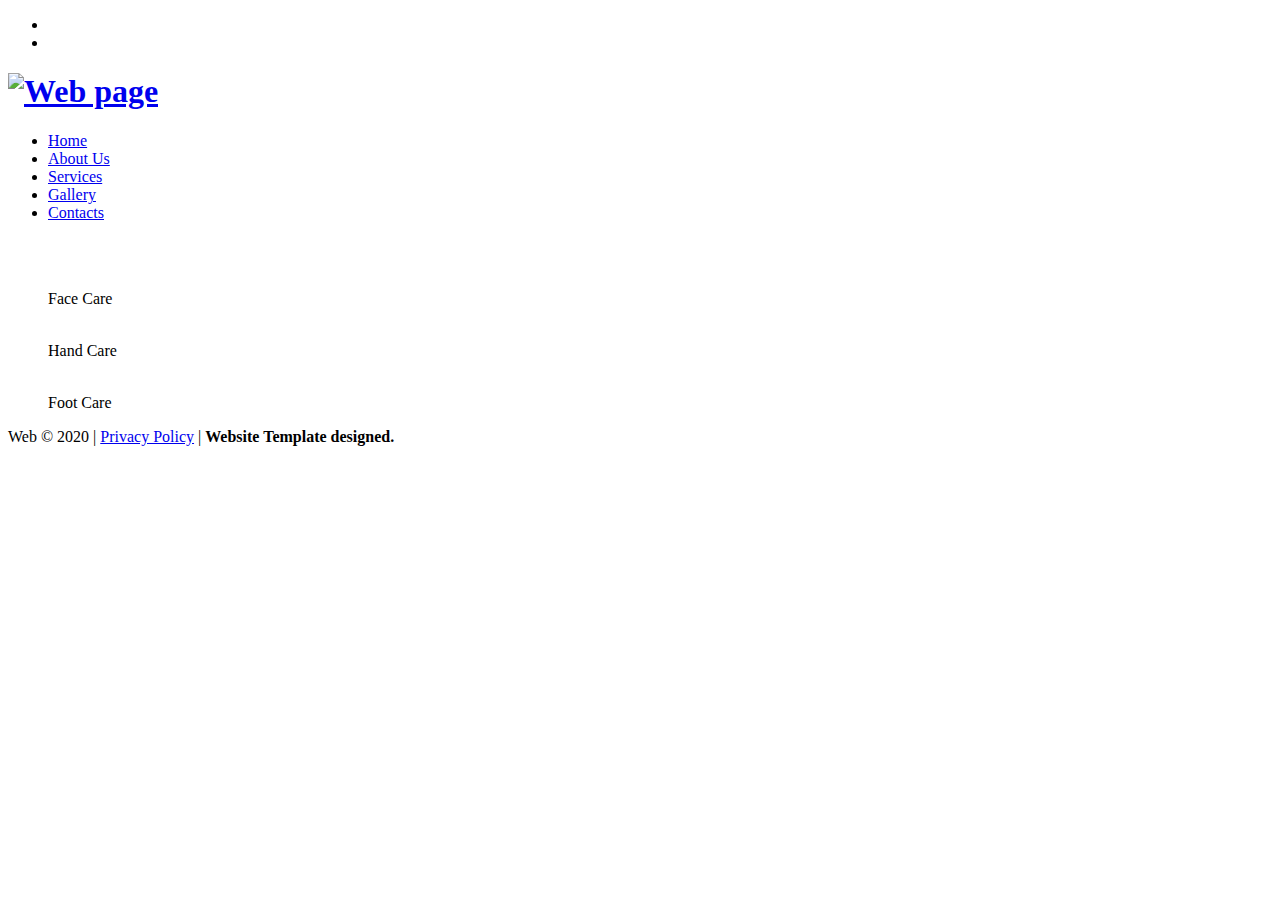
==== index.html @ f24c62b7 "Modificacion eliminacion de duplicado" ====
<!DOCTYPE html>
<html lang="en">
    <head>
    <title>Main</title>
    <meta charset="utf-8">
    <meta name="description" content="Your description">
    <meta name="keywords" content="Your keywords">
    <meta name="author" content="Your name">
    <link rel="stylesheet" href="css/style.css">
    <link rel="stylesheet" href="css/estilos.css">
    <link rel="icon" href="images/favicon.ico" type="image/x-icon">
    <link rel="shortcut icon" href="images/favicon.ico" type="image/x-icon" />
    <script src="js/jquery.js"></script>
    <script src="js/jquery-migrate-1.1.1.js"></script>
    <script src="js/bgstretcher.js"></script>
    <script>
	  $(function(){
      //  Initialize Backgound Stretcher
      $('body').bgStretcher({
        images: ['images/maxresdefault.jpg','images/slide-2.jpg','images/Uñas Cuidadas.png'], 
		    imageWidth: 1600, 
		    imageHeight: 964, 
		    resizeProportionally:true,
			  slideDirection: 'N',
		  	slideShowSpeed: 1000,
			  transitionEffect: 'fade',
			  sequenceMode: 'normal',		
			  pagination: '#nav'
	
      });	
    });
    </script>

 </head>
 <body>
<div class="extra-block1"> 
      <!--==============================row-top=================================-->
  <div class="row-top">
    <div class="main">
       <ul class="list-soc">
        <li><a href="#"><img alt="" src="images/soc-icon1.png"></a></li>
        <li><a href="#"><img alt="" src="images/soc-icon2.png"></a></li>
      </ul>
     </div>
  </div>
      
      <!--==============================header=================================-->
      
    <header>
    <div class="row-nav">
        <div class="main">
        <h1 class="logo"><a href="index.html"><img alt="Web page" src="images/logo1.png"></a></h1>
        <nav>
           <ul class="menu">
            <li class="current"><a href="index.html">Home</a></li>
            <li><a href="index-1.html">About Us</a></li>
            <li><a href="index-2.html">Services</a></li>
            <li><a href="index-3.html">Gallery</a></li>
            <li><a href="index-4.html">Contacts</a></li>
           </ul>
       </nav>
        <div class="clear"></div>
      </div>
    </div>
     </header>
 </div>
 
<div class="block">
  
      <div class="nav-buttons">
      <div id="nav">&nbsp;</div>
      </div>
      <div class="row-1">
        <div class="container_12">
          <div class="wrapper">
        <article class="grid_4">
              <figure class="box-1"><img src="images/page1-img1.jpg" alt="" />
            <figcaption>Face Care <a href="more.html"></a></figcaption>
          </figure>
            </article>
        <article class="grid_4">
              <figure class="box-1"><img src="images/page1-img2.jpg" alt="" />
            <figcaption>Hand Care <a href="more.html"></a></figcaption>
          </figure>
            </article>
        <article class="grid_4">
             <figure class="box-1"><img src="images/page1-img3.jpg" alt="" />
            <figcaption>Foot Care <a href="more.html"></a></figcaption>
          </figure>
            </article>
         </div>
        </div>
      </div>
</div>
      <!--<main>
        <div class="main aligncenter">
          <h1>Our Products</h1>
        </div> 
        <div class="block">
  
          <div class="nav-buttons">
          <div id="nav">&nbsp;</div>
          </div>
          <div class="">
            <div class="container_12">
              <div class="wrapper">
                <article class="grid_4">
                    <figure class="box-1"><img src="images/beter_manicure.jpg" alt="" />
                    <figcaption>Products 1 <a href="more.html"></a></figcaption>
                    </figure>
                </article>
                <article class="grid_4">
                    <figure class="box-1"><img src="images/beter_manicure.jpg" alt="" />
                    <figcaption>Products 2 <a href="more.html"></a></figcaption>
                    </figure>
                </article>
                <article class="grid_4">
                    <figure class="box-1"><img src="images/beter_manicure.jpg" alt="" />
                    <figcaption>Products 3 <a href="more.html"></a></figcaption>
                    </figure>
                </article>
             </div>
            </div>
          </div>
          <section>
            <div class="">
              <div class="container_12">
                <div class="wrapper">
                  <article class="grid_4">
                      <figure class="box-1"><img src="images/beter_manicure.jpg" alt="" />
                      <figcaption>Products 1 <a href="more.html"></a></figcaption>
                      </figure>
                  </article>
                  <article class="grid_4">
                      <figure class="box-1"><img src="images/beter_manicure.jpg" alt="" />
                      <figcaption>Products 2 <a href="more.html"></a></figcaption>
                      </figure>
                  </article>
                  <article class="grid_4">
                      <figure class="box-1"><img src="images/beter_manicure.jpg" alt="" />
                      <figcaption>Foot Care <a href="more.html"></a></figcaption>
                      </figure>
                  </article>
               </div>
              </div>
            </div>
          </section>
    </div>
      </main>-->
      <!--==============================footer================================-->
   <footer>
        <div class="main aligncenter">
        <div class="privacy">Web   &copy; 2020 <span>|</span> <a href="index-5.html" rel="nofollow">Privacy Policy</a> <span>|</span> <strong>Website Template designed.</strong> </div>
        </div>
   </footer>
</body>
</html>
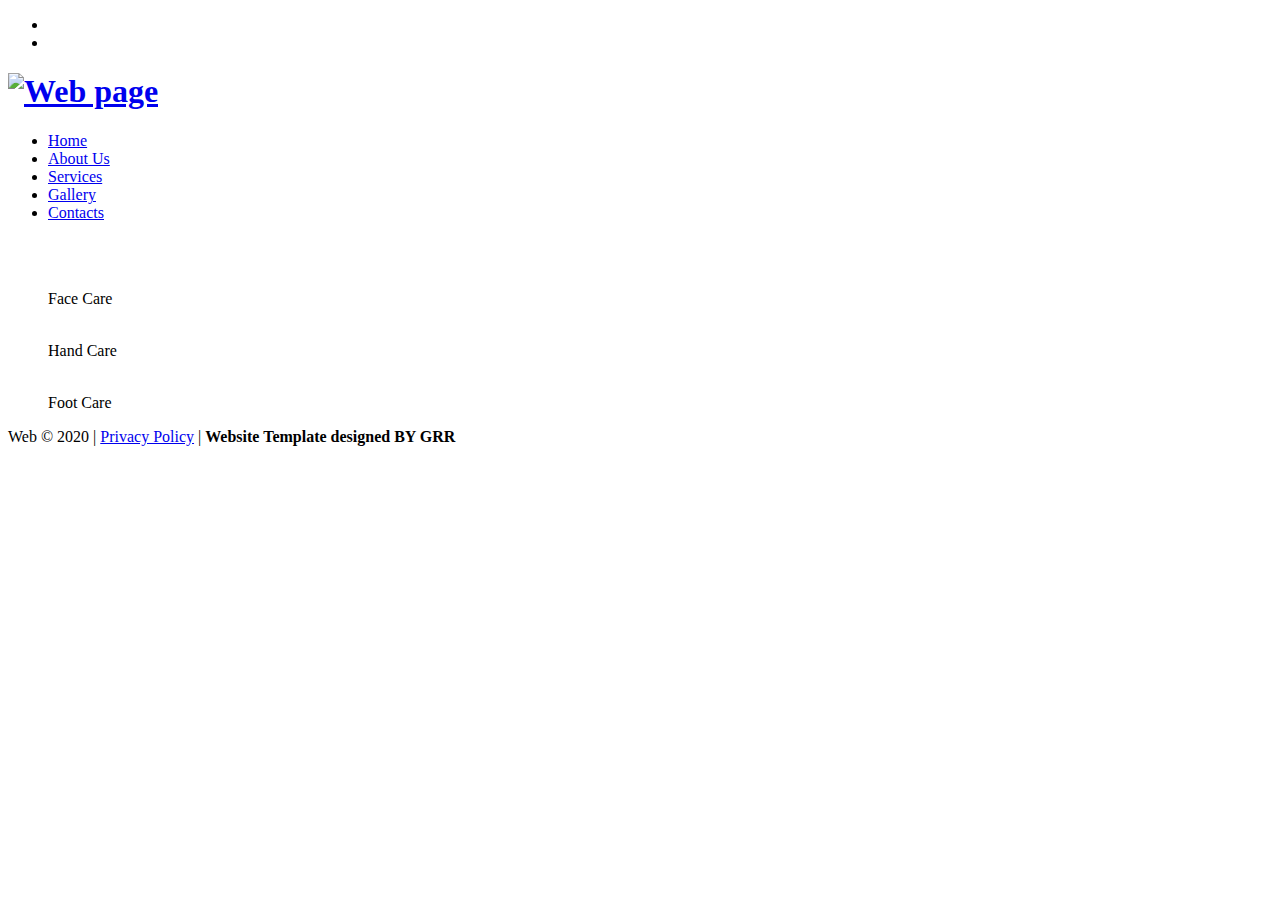
==== commit a6171352: "commit MODIFY 2" ====
--- a/index.html
+++ b/index.html
@@ -150,7 +150,7 @@
       <!--==============================footer================================-->
    <footer>
         <div class="main aligncenter">
-        <div class="privacy">Web   &copy; 2020 <span>|</span> <a href="index-5.html" rel="nofollow">Privacy Policy</a> <span>|</span> <strong>Website Template designed.</strong> </div>
+        <div class="privacy">Web   &copy; 2020 <span>|</span> <a href="index-5.html" rel="nofollow">Privacy Policy</a> <span>|</span> <strong>Website Template designed BY GRR</strong> </div>
         </div>
    </footer>
 </body>
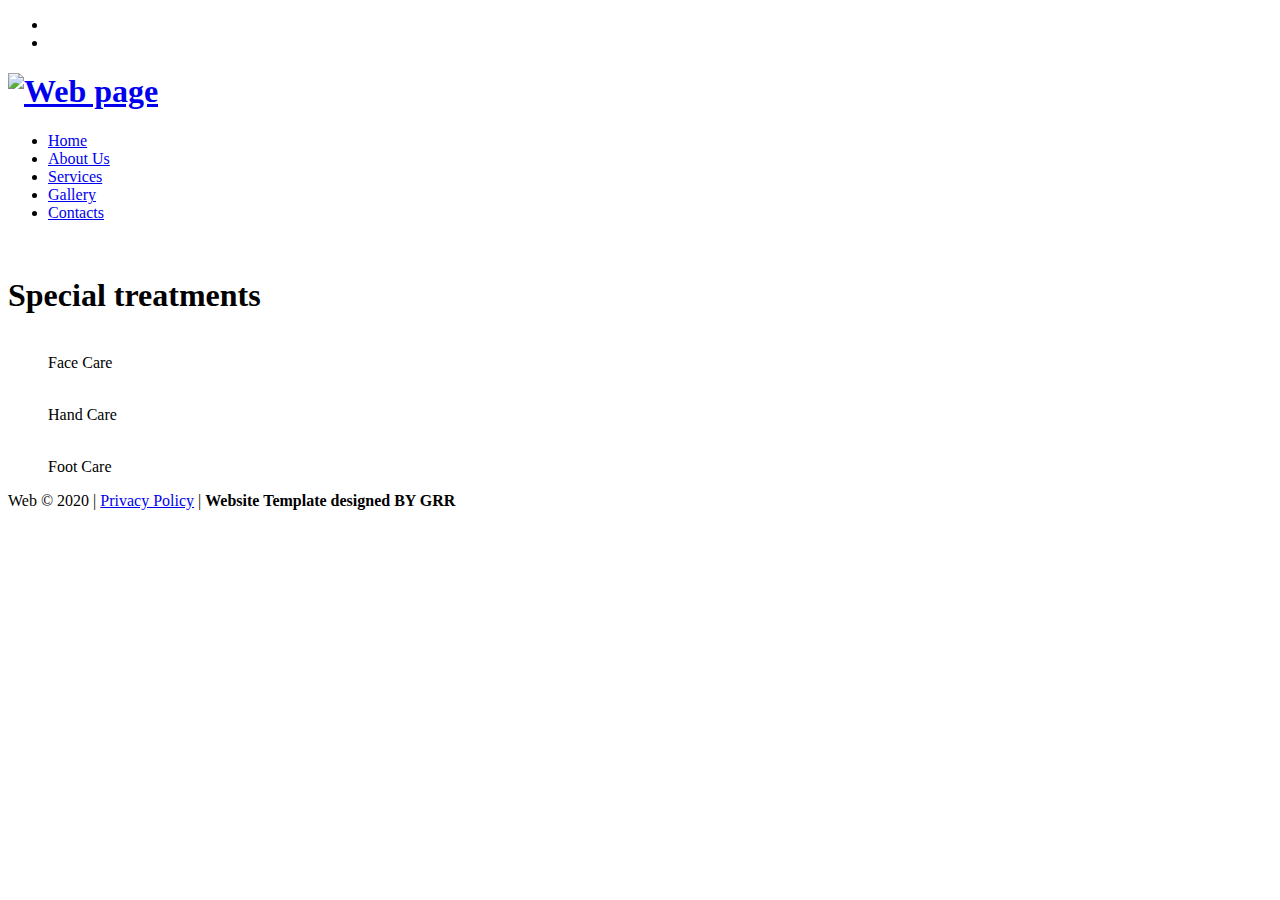
==== commit 799d79bd: "commit 4" ====
--- a/index.html
+++ b/index.html
@@ -17,7 +17,7 @@
 	  $(function(){
       //  Initialize Backgound Stretcher
       $('body').bgStretcher({
-        images: ['images/maxresdefault.jpg','images/slide-2.jpg','images/Uñas Cuidadas.png'], 
+        images: ['images/portada9-1024x465.jpg','images/slide-2.jpg','images/Uñas Cuidadas.png'], 
 		    imageWidth: 1600, 
 		    imageHeight: 964, 
 		    resizeProportionally:true,
@@ -71,6 +71,7 @@
       <div id="nav">&nbsp;</div>
       </div>
       <div class="row-1">
+        <div class="main aligncenter"><h1>Special treatments</H1></div>
         <div class="container_12">
           <div class="wrapper">
         <article class="grid_4">
